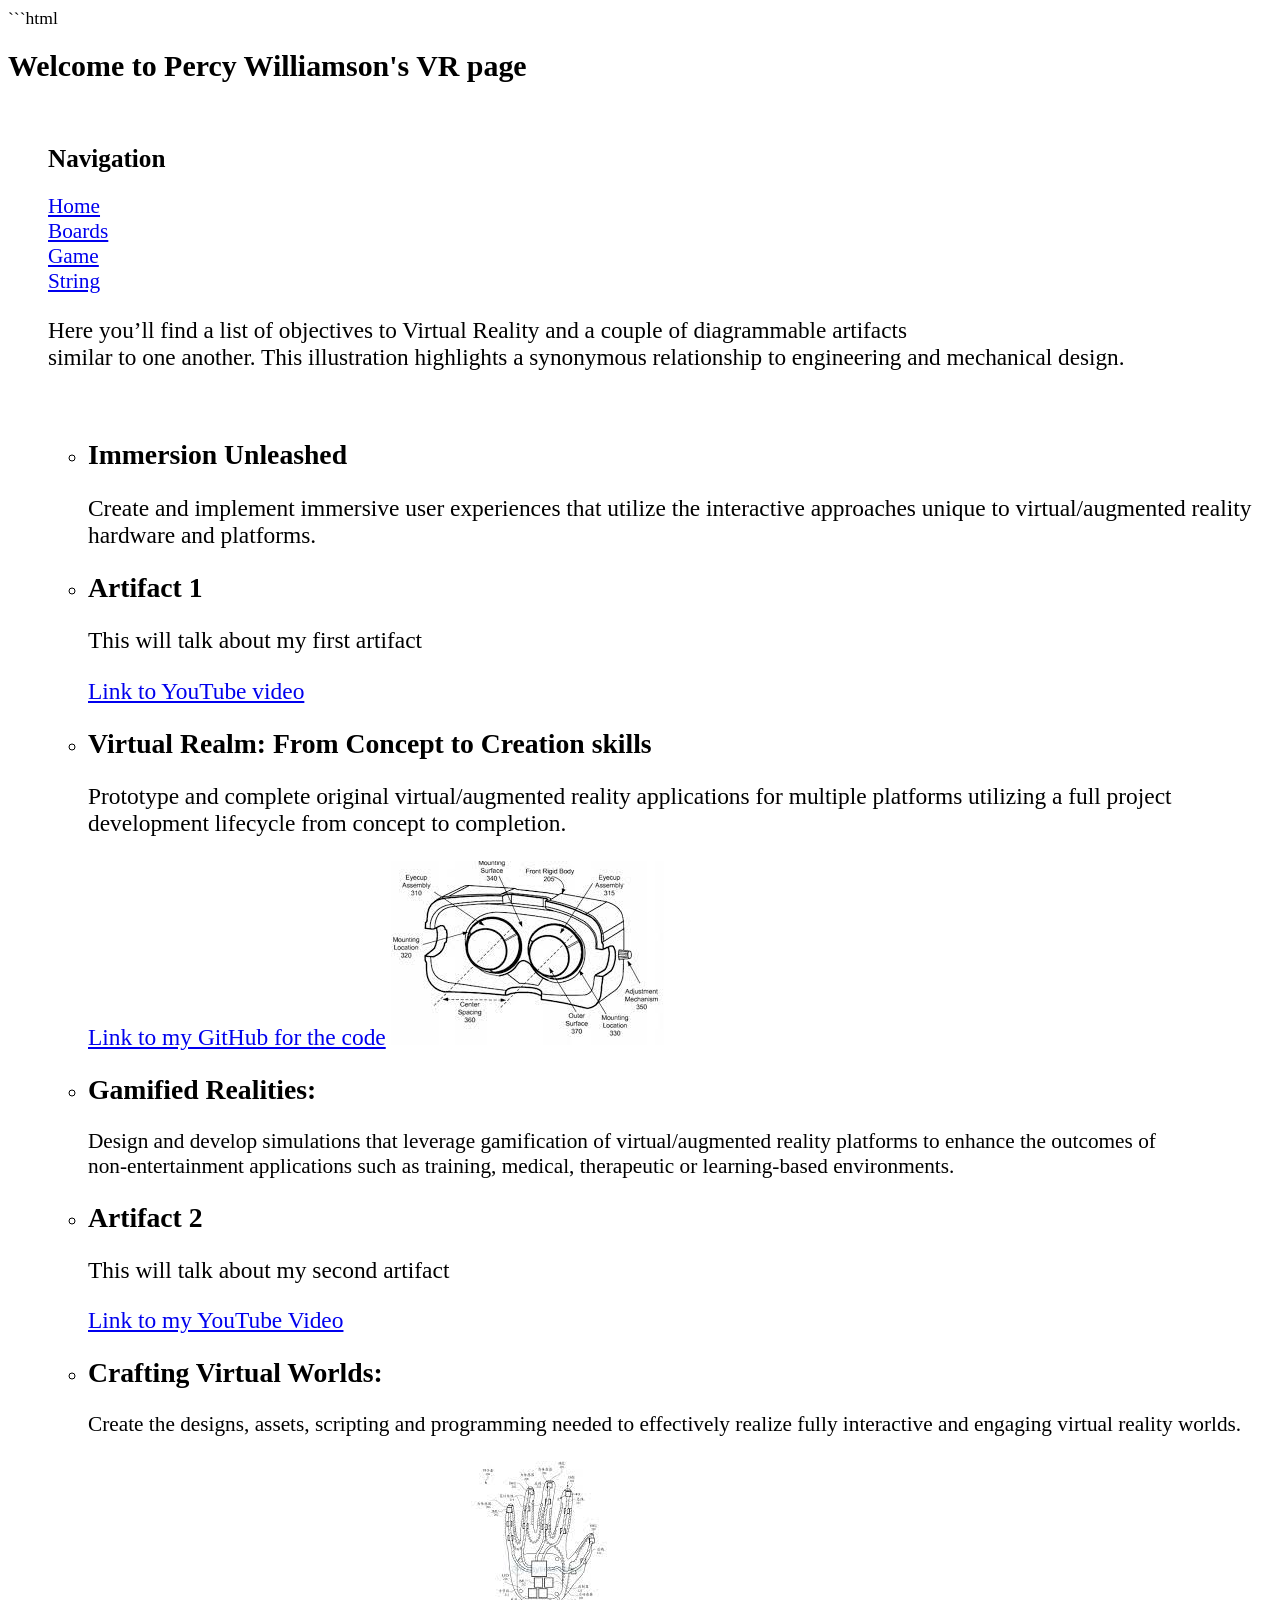
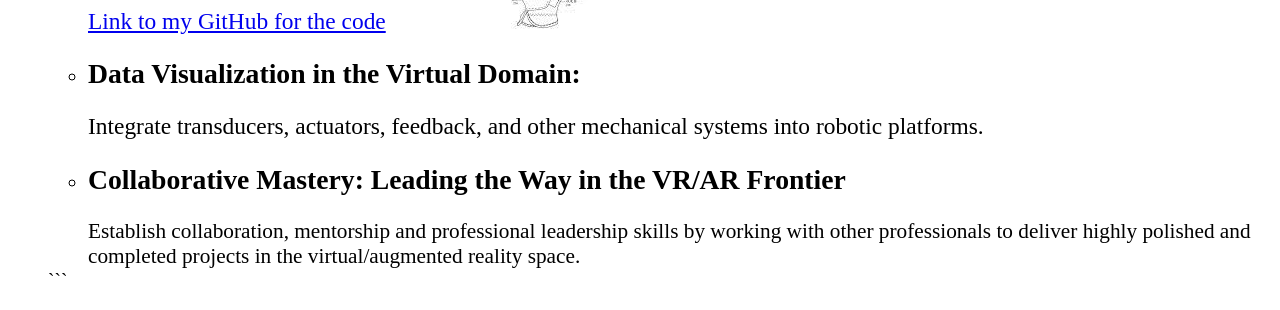
==== boards.html @ 87e4ce86 "Add files via upload" ====
```html
<!-- Percy Williamson -->
<!DOCTYPE html>
<html>
<head>
<title>Programmable Project</title>
<style>
/* Add your CSS styles here */
body {
  font-size: 1.1em; /* Increase the base font size */
}

h1 {
  font-size: 1.7em; /* Adjust the font size of h1 */
}

h2 {
  font-size: 1.3em; /* Increase the font size of h2 */
}

p {
  font-size: 1.1em; /* Increase the font size of paragraphs */
}

.enlarged-text {
  font-size: 1.2em; /* Adjust the font size of the specific paragraph */
}

ul, ol {
  font-size: 1.1em; /* Increase the font size of lists */
}

a {
  font-size: 1.1em; /* Increase the font size of links */
}

</style>
</head>
<body>
<h1>Welcome to Percy Williamson's VR page</h1>
<br>
  <ul>
  <h2>
    Navigation
</h2>
<a href="./index.html">Home</a><br>
<a href="./boards.html">Boards</a><br>
<a href="./game.html">Game</a><br>
<a href="./strings.html">String</a><br>
</nav>

<!-- Introduction -->
<p class="enlarged-text">
Here you’ll find a list of objectives to Virtual Reality and a couple of diagrammable artifacts <br> similar to one another. This illustration highlights a synonymous relationship to engineering and mechanical design.
</p>
<br>

<ul>
<li>
<!-- Objective 1: Immersion Unleashed -->
<h2> Immersion Unleashed</h2>
<p>
Create and implement immersive user experiences that utilize the interactive approaches unique to virtual/augmented reality hardware and platforms.
</p>
</li>

<!-- Artifact 1 -->
<li>
<h2>Artifact 1</h2>
<p>This will talk about my first artifact</p>
<a href="https://youtu.be/hzRo3HbuuYs?si=tufjP2nlBxhDSqsF" target="_blank">Link to YouTube video</a>
</li>

<!-- Objective 2: Virtual Realm: From Concept to Creation skills -->
<li>
<h2>Virtual Realm: From Concept to Creation skills</h2>
<p>
Prototype and complete original virtual/augmented reality applications for multiple platforms utilizing a full project development lifecycle from concept to completion.
</p>
<a href="https://github.blog/2023-08-03-introducing-code-referencing-for-github-copilot/" target="_blank">Link to my GitHub for the code</a>
<img src="VR Artifact.jpeg" alt="Image 1">
</li>

<!-- Objective 3: Gamified Realities -->
<li>
<h2>Gamified Realities:</h2>
Design and develop simulations that leverage gamification of virtual/augmented reality platforms to enhance the outcomes of <br> non-entertainment applications such as training, medical, therapeutic or learning-based environments.
</li>

<!-- Artifact 2 -->
<li>
<h2>Artifact 2</h2>
<p>This will talk about my second artifact</p>
<a href="https://youtu.be/HA253EHXB1Q" target="_blank">Link to my YouTube Video</a>
</li>

<!-- Objective 4: Crafting Virtual Worlds -->
<li>
<h2>Crafting Virtual Worlds:</h2>
Create the designs, assets, scripting and programming needed to effectively realize fully interactive and engaging virtual reality worlds.
<p>
    
</p>
<a href="https://github.blog/2023-10-13-js13k-2023-winners/" target="_blank">Link to my GitHub for the code</a>
<img src="VR Glove.jpeg" alt="Image 2">
</li>

<!-- Objective 5: Data Visualization in the Virtual Domain -->
<li>
<h2>Data Visualization in the Virtual Domain:</h2>
<p>Integrate transducers, actuators, feedback, and other mechanical systems into robotic platforms.</p>
</li>

<!-- Objective 6: Collaborative Mastery -->
<li>
<h2>Collaborative Mastery: Leading the Way in the VR/AR Frontier</h2>
Establish collaboration, mentorship and professional leadership skills by working with other professionals to deliver highly polished and completed projects in the virtual/augmented reality space. <br>
</li>

</ul>

</body>
</html>
```
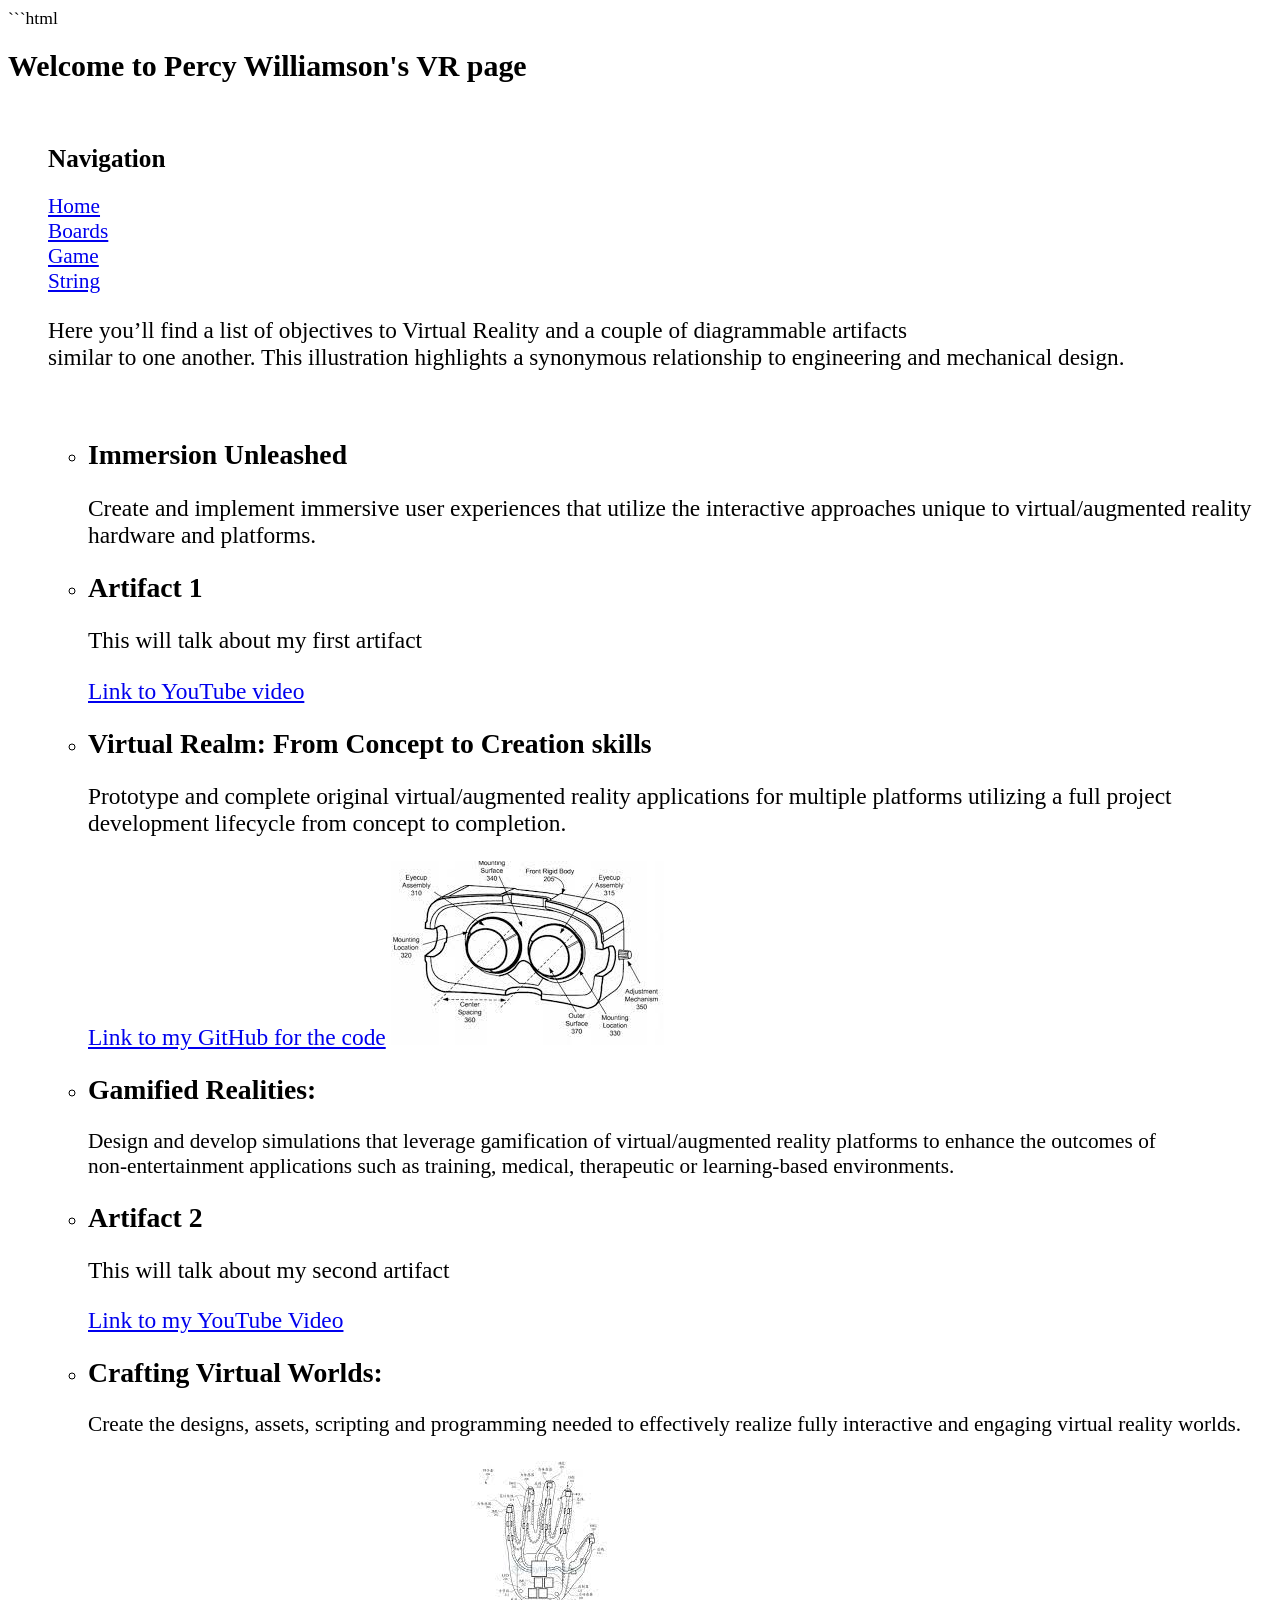
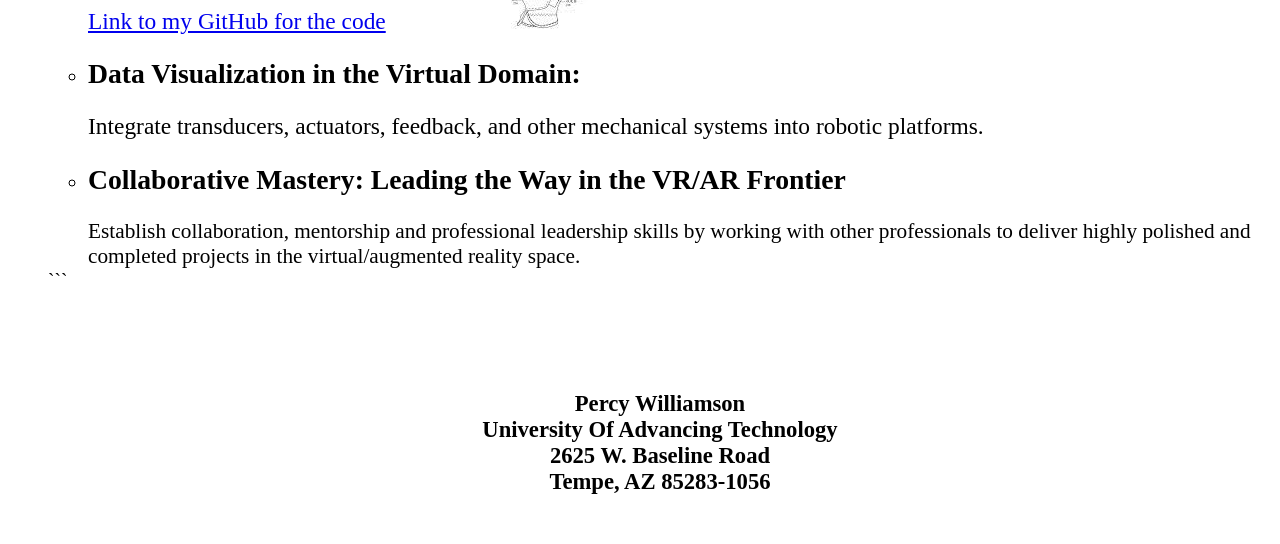
==== commit 389bdd5e: "Add files via upload" ====
--- a/boards.html
+++ b/boards.html
@@ -2,123 +2,154 @@
 <!-- Percy Williamson -->
 <!DOCTYPE html>
 <html>
+
 <head>
-<title>Programmable Project</title>
-<style>
-/* Add your CSS styles here */
-body {
-  font-size: 1.1em; /* Increase the base font size */
-}
+  <title>Programmable Project</title>
+  <style>
+    /* Add your CSS styles here */
+    body {
+      font-size: 1.1em;
+      /* Increase the base font size */
+    }
 
-h1 {
-  font-size: 1.7em; /* Adjust the font size of h1 */
-}
+    h1 {
+      font-size: 1.7em;
+      /* Adjust the font size of h1 */
+    }
 
-h2 {
-  font-size: 1.3em; /* Increase the font size of h2 */
-}
+    h2 {
+      font-size: 1.3em;
+      /* Increase the font size of h2 */
+    }
 
-p {
-  font-size: 1.1em; /* Increase the font size of paragraphs */
-}
+    p {
+      font-size: 1.1em;
+      /* Increase the font size of paragraphs */
+    }
 
-.enlarged-text {
-  font-size: 1.2em; /* Adjust the font size of the specific paragraph */
-}
+    .enlarged-text {
+      font-size: 1.2em;
+      /* Adjust the font size of the specific paragraph */
+    }
 
-ul, ol {
-  font-size: 1.1em; /* Increase the font size of lists */
-}
+    ul,
+    ol {
+      font-size: 1.1em;
+      /* Increase the font size of lists */
+    }
 
-a {
-  font-size: 1.1em; /* Increase the font size of links */
-}
+    a {
+      font-size: 1.1em;
+      /* Increase the font size of links */
+    }
+  </style>
+</head>
 
-</style>
-</head>
 <body>
-<h1>Welcome to Percy Williamson's VR page</h1>
-<br>
+  <h1>Welcome to Percy Williamson's VR page</h1>
+  <br>
   <ul>
-  <h2>
-    Navigation
-</h2>
-<a href="./index.html">Home</a><br>
-<a href="./boards.html">Boards</a><br>
-<a href="./game.html">Game</a><br>
-<a href="./strings.html">String</a><br>
-</nav>
+    <h2>
+      Navigation
+    </h2>
+    <a href="./index.html">Home</a><br>
+    <a href="./boards.html">Boards</a><br>
+    <a href="./game.html">Game</a><br>
+    <a href="./strings.html">String</a><br>
+    </nav>
 
-<!-- Introduction -->
-<p class="enlarged-text">
-Here you’ll find a list of objectives to Virtual Reality and a couple of diagrammable artifacts <br> similar to one another. This illustration highlights a synonymous relationship to engineering and mechanical design.
-</p>
-<br>
+    <!-- Introduction -->
+    <p class="enlarged-text">
+      Here you’ll find a list of objectives to Virtual Reality and a couple of diagrammable artifacts <br> similar to
+      one another. This illustration highlights a synonymous relationship to engineering and mechanical design.
+    </p>
+    <br>
 
-<ul>
-<li>
-<!-- Objective 1: Immersion Unleashed -->
-<h2> Immersion Unleashed</h2>
-<p>
-Create and implement immersive user experiences that utilize the interactive approaches unique to virtual/augmented reality hardware and platforms.
-</p>
-</li>
+    <ul>
+      <li>
+        <!-- Objective 1: Immersion Unleashed -->
+        <h2> Immersion Unleashed</h2>
+        <p>
+          Create and implement immersive user experiences that utilize the interactive approaches unique to
+          virtual/augmented reality hardware and platforms.
+        </p>
+      </li>
 
-<!-- Artifact 1 -->
-<li>
-<h2>Artifact 1</h2>
-<p>This will talk about my first artifact</p>
-<a href="https://youtu.be/hzRo3HbuuYs?si=tufjP2nlBxhDSqsF" target="_blank">Link to YouTube video</a>
-</li>
+      <!-- Artifact 1 -->
+      <li>
+        <h2>Artifact 1</h2>
+        <p>This will talk about my first artifact</p>
+        <a href="https://youtu.be/hzRo3HbuuYs?si=tufjP2nlBxhDSqsF" target="_blank">Link to YouTube video</a>
+      </li>
 
-<!-- Objective 2: Virtual Realm: From Concept to Creation skills -->
-<li>
-<h2>Virtual Realm: From Concept to Creation skills</h2>
-<p>
-Prototype and complete original virtual/augmented reality applications for multiple platforms utilizing a full project development lifecycle from concept to completion.
-</p>
-<a href="https://github.blog/2023-08-03-introducing-code-referencing-for-github-copilot/" target="_blank">Link to my GitHub for the code</a>
-<img src="VR Artifact.jpeg" alt="Image 1">
-</li>
+      <!-- Objective 2: Virtual Realm: From Concept to Creation skills -->
+      <li>
+        <h2>Virtual Realm: From Concept to Creation skills</h2>
+        <p>
+          Prototype and complete original virtual/augmented reality applications for multiple platforms utilizing a full
+          project development lifecycle from concept to completion.
+        </p>
+        <a href="https://github.blog/2023-08-03-introducing-code-referencing-for-github-copilot/" target="_blank">Link
+          to my GitHub for the code</a>
+        <img src="VR Artifact.jpeg" alt="Image 1">
+      </li>
 
-<!-- Objective 3: Gamified Realities -->
-<li>
-<h2>Gamified Realities:</h2>
-Design and develop simulations that leverage gamification of virtual/augmented reality platforms to enhance the outcomes of <br> non-entertainment applications such as training, medical, therapeutic or learning-based environments.
-</li>
+      <!-- Objective 3: Gamified Realities -->
+      <li>
+        <h2>Gamified Realities:</h2>
+        Design and develop simulations that leverage gamification of virtual/augmented reality platforms to enhance the
+        outcomes of <br> non-entertainment applications such as training, medical, therapeutic or learning-based
+        environments.
+      </li>
 
-<!-- Artifact 2 -->
-<li>
-<h2>Artifact 2</h2>
-<p>This will talk about my second artifact</p>
-<a href="https://youtu.be/HA253EHXB1Q" target="_blank">Link to my YouTube Video</a>
-</li>
+      <!-- Artifact 2 -->
+      <li>
+        <h2>Artifact 2</h2>
+        <p>This will talk about my second artifact</p>
+        <a href="https://youtu.be/HA253EHXB1Q" target="_blank">Link to my YouTube Video</a>
+      </li>
 
-<!-- Objective 4: Crafting Virtual Worlds -->
-<li>
-<h2>Crafting Virtual Worlds:</h2>
-Create the designs, assets, scripting and programming needed to effectively realize fully interactive and engaging virtual reality worlds.
-<p>
-    
-</p>
-<a href="https://github.blog/2023-10-13-js13k-2023-winners/" target="_blank">Link to my GitHub for the code</a>
-<img src="VR Glove.jpeg" alt="Image 2">
-</li>
+      <!-- Objective 4: Crafting Virtual Worlds -->
+      <li>
+        <h2>Crafting Virtual Worlds:</h2>
+        Create the designs, assets, scripting and programming needed to effectively realize fully interactive and
+        engaging virtual reality worlds.
+        <p>
 
-<!-- Objective 5: Data Visualization in the Virtual Domain -->
-<li>
-<h2>Data Visualization in the Virtual Domain:</h2>
-<p>Integrate transducers, actuators, feedback, and other mechanical systems into robotic platforms.</p>
-</li>
+        </p>
+        <a href="https://github.blog/2023-10-13-js13k-2023-winners/" target="_blank">Link to my GitHub for the code</a>
+        <img src="VR Glove.jpeg" alt="Image 2">
+      </li>
 
-<!-- Objective 6: Collaborative Mastery -->
-<li>
-<h2>Collaborative Mastery: Leading the Way in the VR/AR Frontier</h2>
-Establish collaboration, mentorship and professional leadership skills by working with other professionals to deliver highly polished and completed projects in the virtual/augmented reality space. <br>
-</li>
+      <!-- Objective 5: Data Visualization in the Virtual Domain -->
+      <li>
+        <h2>Data Visualization in the Virtual Domain:</h2>
+        <p>Integrate transducers, actuators, feedback, and other mechanical systems into robotic platforms.</p>
+      </li>
 
-</ul>
+      <!-- Objective 6: Collaborative Mastery -->
+      <li>
+        <h2>Collaborative Mastery: Leading the Way in the VR/AR Frontier</h2>
+        Establish collaboration, mentorship and professional leadership skills by working with other professionals to
+        deliver highly polished and completed projects in the virtual/augmented reality space. <br>
+      </li>
+
+    </ul>
 
 </body>
+
 </html>
 ```
+<h3>
+<br>
+  <br>
+  <br>
+  <footer>
+   <center> Percy Williamson<br>
+    University Of Advancing Technology<br>
+    2625 W. Baseline Road<br>
+    Tempe, AZ 85283-1056<br>
+    <br>
+  </footer>
+</center>
+  <body>
